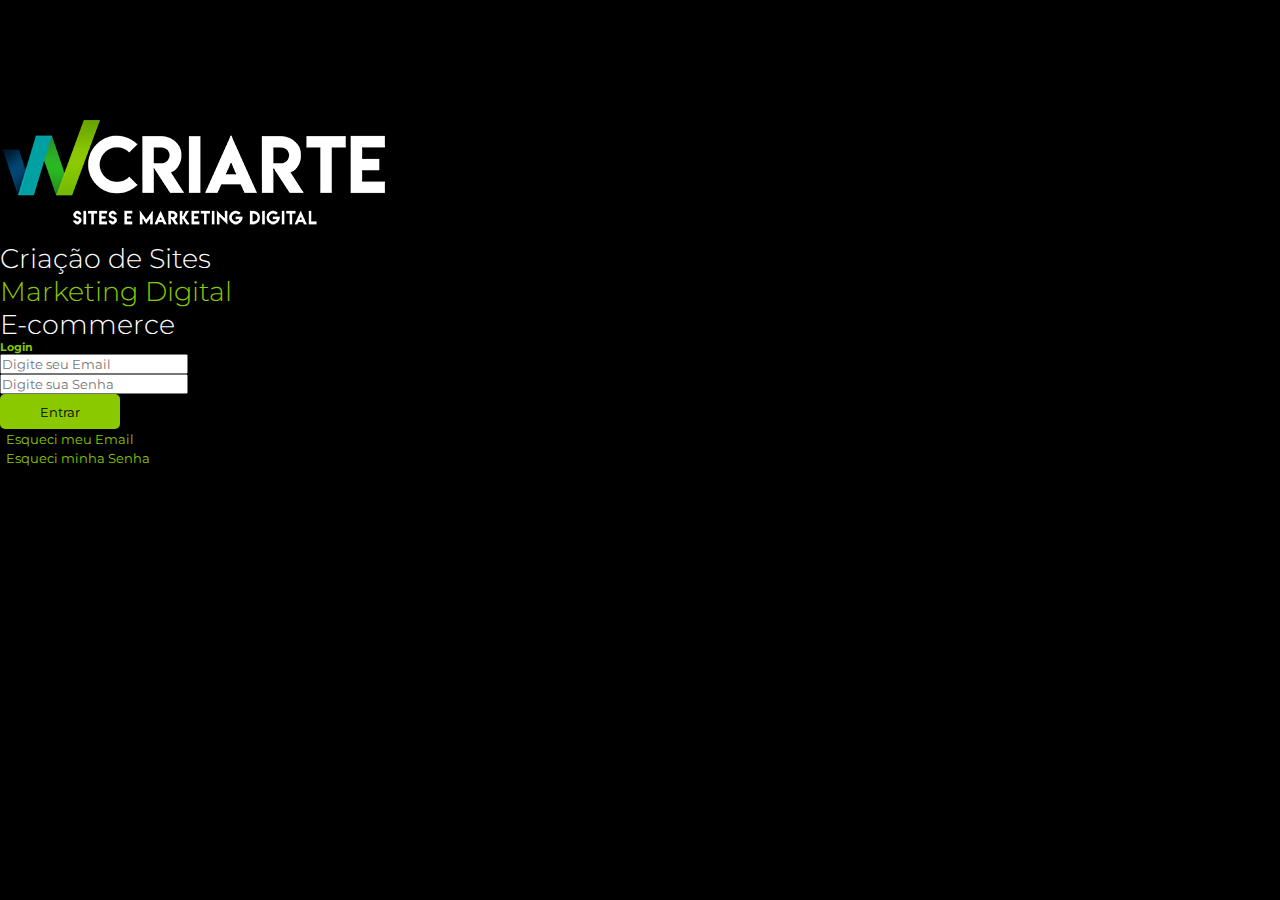
==== index.html @ 4e147fdc "Iniciando DashBoard" ====
<!DOCTYPE html>
<html lang="pt-br">

<head>
    <meta charset="UTF-8">
    <meta http-equiv="X-UA-Compatible" content="IE=edge">
    <meta name="viewport" content="width=device-width, initial-scale=1.0">
    <link rel="shortcut icon" href="images/favicon.ico" type="image/x-icon">
    <!-- Font Google-fonts -->
    <link rel="preconnect" href="https://fonts.googleapis.com">
    <link rel="preconnect" href="https://fonts.gstatic.com" crossorigin>
    <link href="https://fonts.googleapis.com/css2?family=Montserrat:wght@200;300;400;500;700&display=swap"
        rel="stylesheet">
    <!-- Icons BootStrap -->
    <link rel="stylesheet" href="https://cdn.jsdelivr.net/npm/bootstrap-icons@1.8.3/font/bootstrap-icons.css">
    <!-- CSS BootStrap -->
    <link href="https://cdn.jsdelivr.net/npm/bootstrap@5.2.0-beta1/dist/css/bootstrap.min.css" rel="stylesheet"
        integrity="sha384-0evHe/X+R7YkIZDRvuzKMRqM+OrBnVFBL6DOitfPri4tjfHxaWutUpFmBp4vmVor" crossorigin="anonymous">
    <!-- CSS Local -->
    <link rel="stylesheet" href="css/style.css">
    <title>Login</title>
</head>

<body class="bg-dark-color">

    <div class="container container-login">

        <!--Logo Wcriarte-->
        <div class="row mt-5" id="logo">
            <div class="col-12 col-md-4 d-flex flex-column justify-content-center mt-5 title-Wcriate">
                <div class="row ">
                    <img src="images/logo.png" title="Wcriarte" class="w-100 mb-3 " alt="Wcriarte">
                </div>
                <h2 class="logo-text">Criação de Sites<br>
                    <span class="color-primary fw-bold">Marketing Digital</span><br>
                    E-commerce
                </h2>
            </div>

            <!--Login Display-->
            <div class="col-12 col-md-7 d-flex flex-column px-5 align-items-center">

                <!--Título login-->
                <form class="row">
                    <div class="row mb-3 pt-4 mt-4">
                        <h6 class="d-flex justify-content-center display-6 color-primary fw-bold">Login</h6>
                    </div>

                    <!--Input Email-->
                    <div class="form-floating mb-4">
                        <input type="email" class="form-control input-email" id="email" name="email"
                            placeholder="Digite seu Email">
                        <label for="floatingInput">Digite seu Email</label>
                        <div class="validation mt-2 hiden" id="emailValidation"><span><i class="bi bi-x-circle-fill"></i> Email
                                inválido</span></div>
                    </div>


                    <!--Input Password-->
                    <div class="form-floating mb-4">
                        <input type="password" class="form-control" id="password" name="password"
                            placeholder="Digite sua Senha">
                        <label for="floatingPassword">Digite sua Senha</label>
                        <div class="validation mt-2 hiden" id="passwordValidation"><span><i class="bi bi-x-circle-fill"></i> Senha
                                inválida</span></div>
                    </div>

                    <!--Botão login-->
                    <a class="d-flex linkBotao" href="views/dashboard.html"><button type="button" class="bg-primary-color mb-4 btn-login m-0 m-auto fw-bold"
                        onclick="login()">Entrar</button></a>

                    <!--links-recuperação-->
                    <div class="row d-flex justify-content-center text-center links-recuperacao">
                        <div class="col-12 col-md-6 d-flex justify-content-center">
                            <a href="#" class="col-6 w-100"><span>Esqueci meu Email</span></a>
                        </div>
                        <div class="col-12 col-md-6 d-flex justify-content-center">
                            <a href="#" class="col-6 w-100"><span>Esqueci minha Senha</span></a>
                        </div>
                    </div>
                </form>

            </div>
        </div>
    </div>




    <!-- JavaScript BootStrap -->
    <script src="https://cdn.jsdelivr.net/npm/bootstrap@5.2.0-beta1/dist/js/bootstrap.bundle.min.js"
        integrity="sha384-pprn3073KE6tl6bjs2QrFaJGz5/SUsLqktiwsUTF55Jfv3qYSDhgCecCxMW52nD2"
        crossorigin="anonymous"></script>
    <!-- JavaScript Local -->
    <script src="js/script.js"></script>
</body>

</html>
---- css/style.css ----
/*Paleta de cores*/
.bg-primary-color{
    background-color: #8AC900;
}

.bg-dark-color{
    background-color: black;
}

.color-primary{
    color: #8AC900;
}

/*Formatação*/
*{
    margin: 0;
    padding:0;
    font-family: 'Montserrat', sans-serif;
}

/*Logo-Wcriate*/

.container-login{
    margin-top: 120px;
}

.logo-text{
    font-size: 20pt;
    color:white;
    font-weight: 300;
}

/*Login display*/

.linkBotao{
    text-decoration: none;
}

.btn-login{
    width: 120px;
    border:none;
    height: 35px;
    border-radius:5px;
}

.btn-login:hover{
    background-color: #669600;
    color:white;
    border:none;
}

/*Inputs Validação*/
.validation{
    color:red;
    font-size:10pt;
}
.hiden{
    display:none;
}

/*Links de Recuperação*/

.links-recuperacao{
    width: 100%;
    margin-left:0.5vw;
    
}

.links-recuperacao a{
    font-size:10pt;
    color:#8AC900;
    text-decoration: none;
}

.links-recuperacao a:hover{
    color: white;
    text-decoration: underline;
}
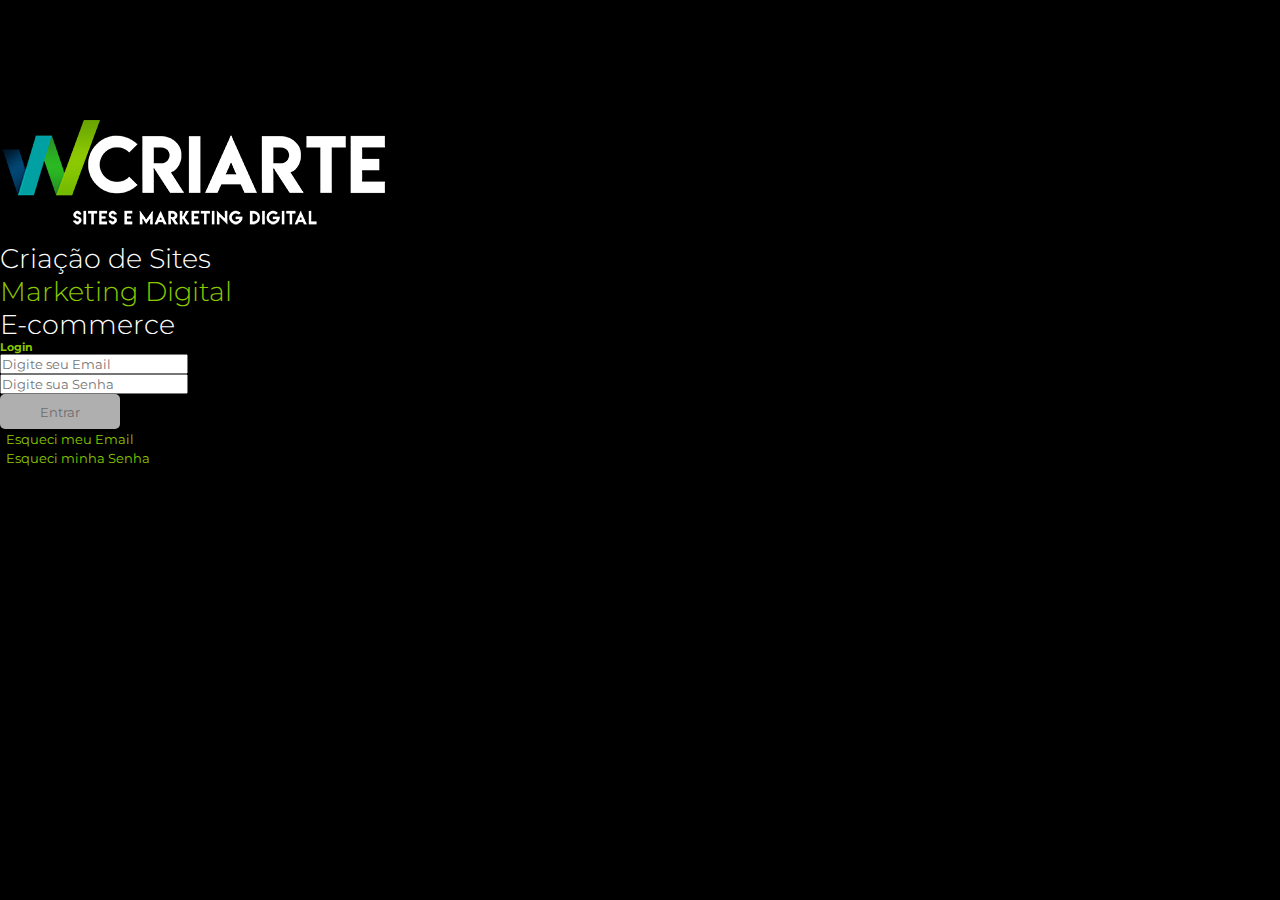
==== commit 3fff9a5c: "Iniciando dashboard" ====
--- a/index.html
+++ b/index.html
@@ -48,7 +48,7 @@
 
                     <!--Input Email-->
                     <div class="form-floating mb-4">
-                        <input type="email" class="form-control input-email" id="email" name="email"
+                        <input type="email" class="form-control input" id="email" name="email"
                             placeholder="Digite seu Email">
                         <label for="floatingInput">Digite seu Email</label>
                         <div class="validation mt-2 hiden" id="emailValidation"><span><i class="bi bi-x-circle-fill"></i> Email
@@ -58,7 +58,7 @@
 
                     <!--Input Password-->
                     <div class="form-floating mb-4">
-                        <input type="password" class="form-control" id="password" name="password"
+                        <input type="password" class="form-control input" id="password" name="password"
                             placeholder="Digite sua Senha">
                         <label for="floatingPassword">Digite sua Senha</label>
                         <div class="validation mt-2 hiden" id="passwordValidation"><span><i class="bi bi-x-circle-fill"></i> Senha
@@ -66,8 +66,8 @@
                     </div>
 
                     <!--Botão login-->
-                    <a class="d-flex linkBotao" href="views/dashboard.html"><button type="button" class="bg-primary-color mb-4 btn-login m-0 m-auto fw-bold"
-                        onclick="login()">Entrar</button></a>
+                    <button type="submit" class="bg-primary-color mb-4 btn-login m-0 m-auto fw-bold"
+                        onclick="login()" disabled>Entrar</button>
 
                     <!--links-recuperação-->
                     <div class="row d-flex justify-content-center text-center links-recuperacao">
--- a/css/style.css
+++ b/css/style.css
@@ -1,3 +1,4 @@
+@import url(../views/dashboard.html);
 
 /*Paleta de cores*/
 .bg-primary-color{
@@ -31,10 +32,29 @@
     font-weight: 300;
 }
 
-/*Login display*/
+/*Inputs Validação*/
+.validation{
+    color:red;
+    font-size:10pt;
+}
+.hiden{
+    display:none;
+}
+
+/*Botão login*/
 
 .linkBotao{
     text-decoration: none;
+}
+
+.btn-login:disabled{
+    background-color: rgb(175, 175, 175);
+    color:rgb(109, 109, 109);
+}
+
+.btn-login:disabled:hover{
+    background-color: rgb(175, 175, 175);
+    color:rgb(109, 109, 109);
 }
 
 .btn-login{
@@ -45,18 +65,8 @@
 }
 
 .btn-login:hover{
-    background-color: #669600;
+    background-color: #5b8500;
     color:white;
-    border:none;
-}
-
-/*Inputs Validação*/
-.validation{
-    color:red;
-    font-size:10pt;
-}
-.hiden{
-    display:none;
 }
 
 /*Links de Recuperação*/
@@ -76,4 +86,32 @@
 .links-recuperacao a:hover{
     color: white;
     text-decoration: underline;
+}
+
+/*Dashboard links*/
+
+.nav-link:hover{
+    text-decoration: underline;
+}
+
+/*Nav-mobile*/
+
+.nav-mobile{
+    height: 50px;
+    width: 100%;
+}
+.nav-mobile img{
+    width: 150px;
+    margin:0 auto;
+}
+
+.btn-menu-mobile{
+    background-color: transparent;
+    color: #8AC900;
+    border:1px solid #8AC900;
+    border-radius:5px;
+    font-size:18pt;
+    height:35px;
+    width: 33px;
+    margin:auto 8px auto -35px;
 }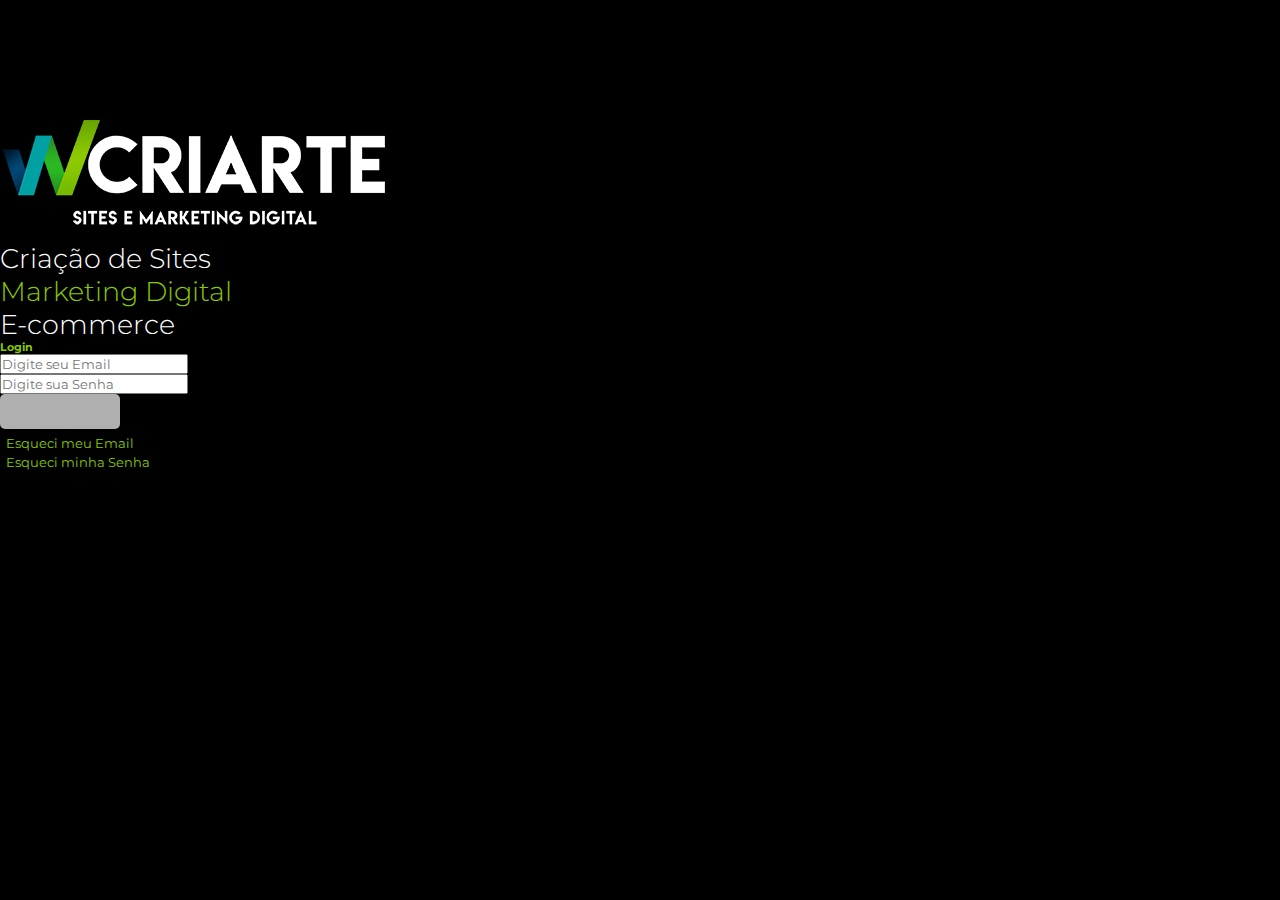
==== commit a04d985c: "Adaptação Mobile Dashboard" ====
--- a/index.html
+++ b/index.html
@@ -51,8 +51,6 @@
                         <input type="email" class="form-control input" id="email" name="email"
                             placeholder="Digite seu Email">
                         <label for="floatingInput">Digite seu Email</label>
-                        <div class="validation mt-2 hiden" id="emailValidation"><span><i class="bi bi-x-circle-fill"></i> Email
-                                inválido</span></div>
                     </div>
 
 
@@ -61,13 +59,11 @@
                         <input type="password" class="form-control input" id="password" name="password"
                             placeholder="Digite sua Senha">
                         <label for="floatingPassword">Digite sua Senha</label>
-                        <div class="validation mt-2 hiden" id="passwordValidation"><span><i class="bi bi-x-circle-fill"></i> Senha
-                                inválida</span></div>
                     </div>
 
                     <!--Botão login-->
-                    <button type="submit" class="bg-primary-color mb-4 btn-login m-0 m-auto fw-bold"
-                        onclick="login()" disabled>Entrar</button>
+                    <button type="submit" class="bg-primary-color mb-4 btn-login m-0 m-auto fw-bold" disabled></button>
+                        Entrar</button>
 
                     <!--links-recuperação-->
                     <div class="row d-flex justify-content-center text-center links-recuperacao">
--- a/css/style.css
+++ b/css/style.css
@@ -1,5 +1,3 @@
-@import url(../views/dashboard.html);
-
 /*Paleta de cores*/
 .bg-primary-color{
     background-color: #8AC900;
@@ -20,7 +18,7 @@
     font-family: 'Montserrat', sans-serif;
 }
 
-/*Logo-Wcriate*/
+/*Logo-Wcriarte*/
 
 .container-login{
     margin-top: 120px;
@@ -30,15 +28,6 @@
     font-size: 20pt;
     color:white;
     font-weight: 300;
-}
-
-/*Inputs Validação*/
-.validation{
-    color:red;
-    font-size:10pt;
-}
-.hiden{
-    display:none;
 }
 
 /*Botão login*/
@@ -97,11 +86,11 @@
 /*Nav-mobile*/
 
 .nav-mobile{
-    height: 50px;
+    height: 70px;
     width: 100%;
 }
 .nav-mobile img{
-    width: 150px;
+    width: auto;
     margin:0 auto;
 }
 
@@ -110,8 +99,19 @@
     color: #8AC900;
     border:1px solid #8AC900;
     border-radius:5px;
-    font-size:18pt;
-    height:35px;
-    width: 33px;
-    margin:auto 8px auto -35px;
+    font-size:22pt;
+    height:43px;
+    width: 45px;
+    margin:auto 20px auto -50px;
+}
+
+/*Responsividade para Mobile*/
+#dashboardDesktop{
+    display: flex;
+    flex-direction: column;
+    flex-shrink: 0;
+}
+
+#navMobile{
+    display: none;
 }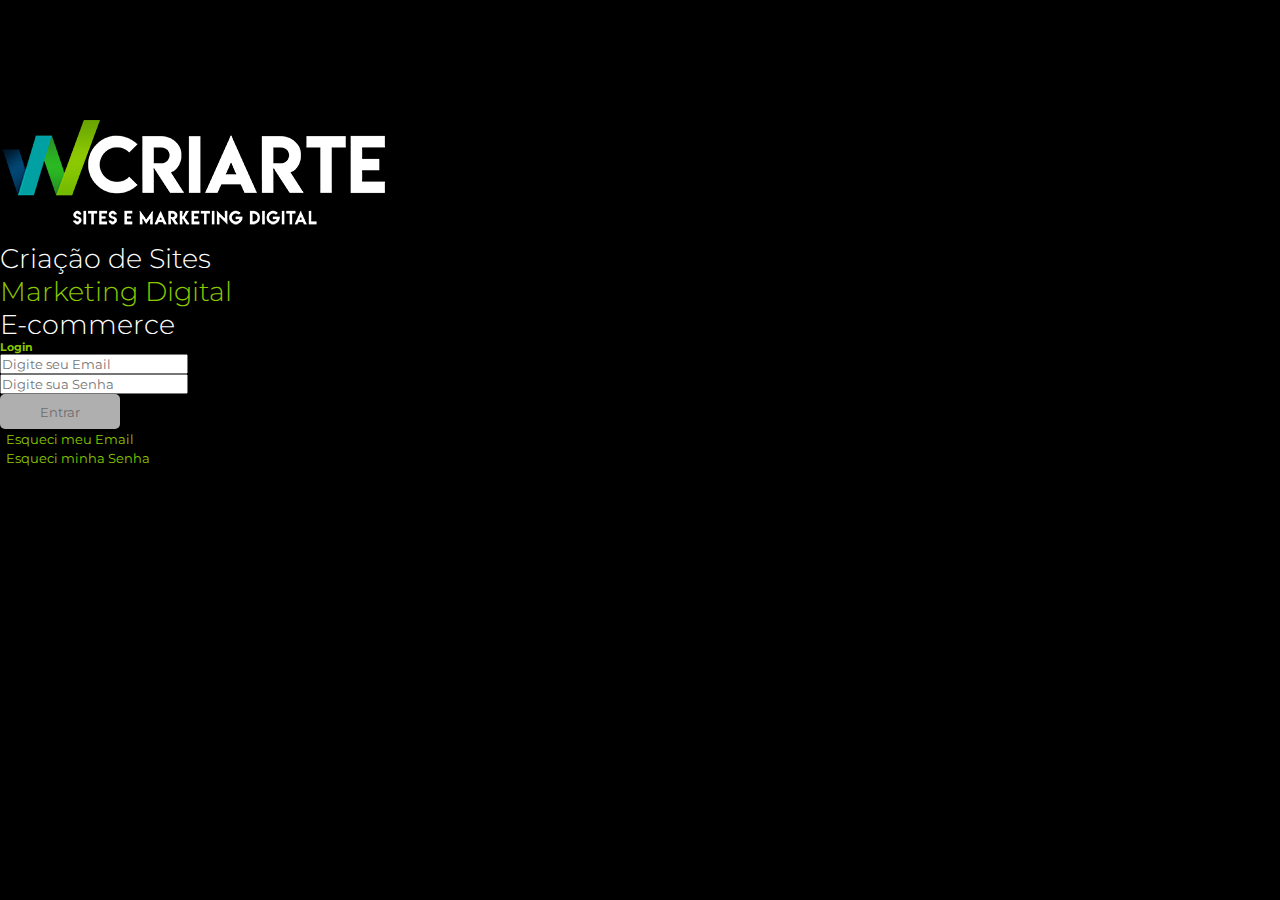
==== commit bbf92e86: "Botão ok" ====
--- a/index.html
+++ b/index.html
@@ -62,7 +62,7 @@
                     </div>
 
                     <!--Botão login-->
-                    <button type="submit" class="bg-primary-color mb-4 btn-login m-0 m-auto fw-bold" disabled></button>
+                    <button type="submit" class="bg-primary-color mb-4 btn-login m-0 m-auto fw-bold" disabled>
                         Entrar</button>
 
                     <!--links-recuperação-->
